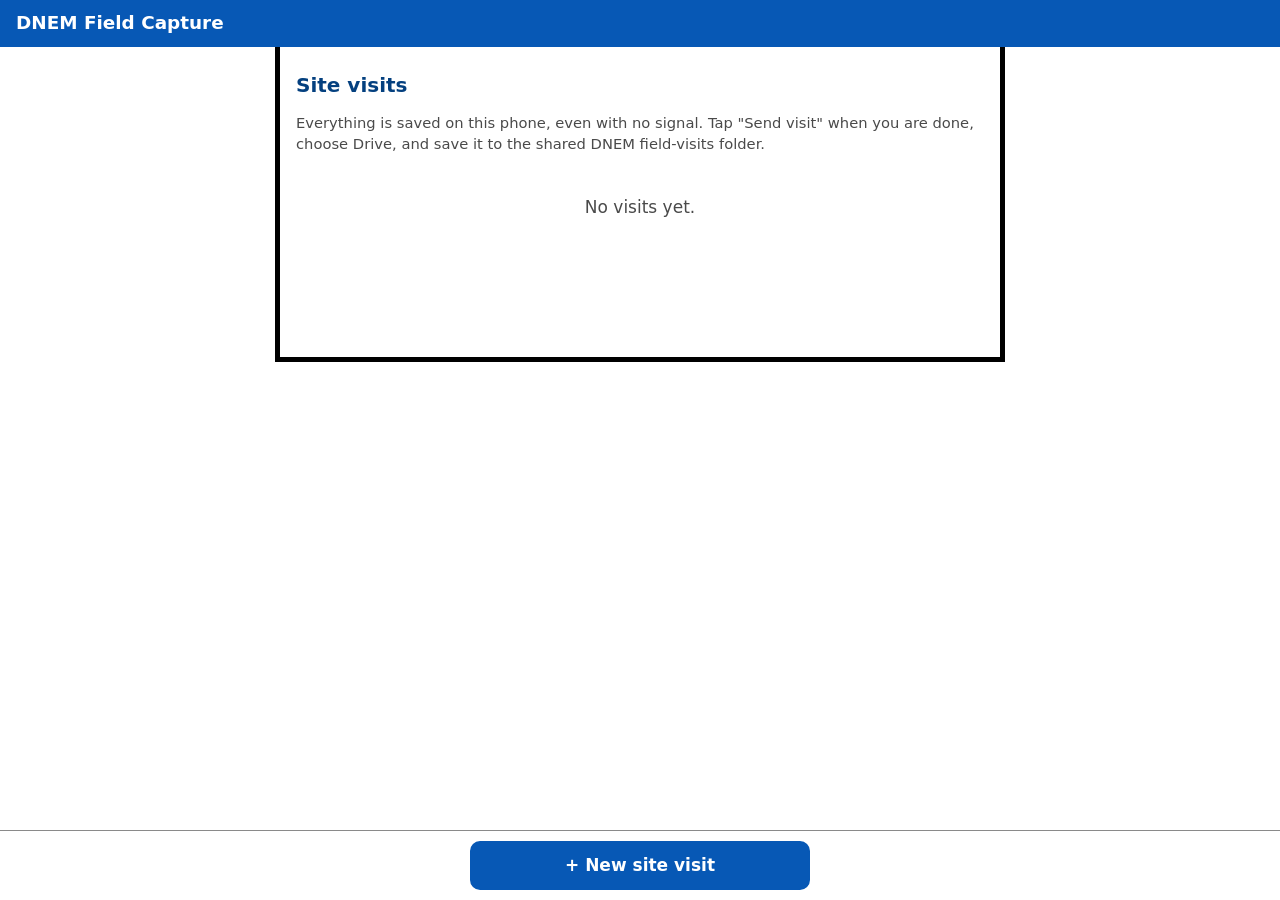
==== src/phone/index.html @ a99c9d87 "Add DNEM Field Capture phone app and report builder Phone app (docs/, served by GitHub Pages) for ca" ====
<!doctype html>
<html lang="en">
<head>
<meta charset="utf-8">
<meta name="viewport" content="width=device-width, initial-scale=1, viewport-fit=cover">
<title>DNEM Field Capture</title>
<meta name="theme-color" content="#0758B5">
<link rel="manifest" href="manifest.webmanifest">
<link rel="icon" href="icon-192.png">
<link rel="apple-touch-icon" href="icon-192.png">
<meta name="apple-mobile-web-app-capable" content="yes">
<meta name="apple-mobile-web-app-title" content="DNEM Field">
<link rel="stylesheet" href="styles.css">
</head>
<body>
<a class="skip" href="#main">Skip to content</a>
<header class="bar">
  <button id="back" class="icon-btn" type="button" aria-label="Back" hidden>&#8592;</button>
  <h1 id="title">DNEM Field Capture</h1>
  <span id="net" class="net" role="status" aria-live="polite"></span>
</header>
<main id="main" tabindex="-1"></main>
<div id="toast" class="toast" role="status" aria-live="polite"></div>
<script src="lib/jszip.min.js"></script>
<script src="rules.js"></script>
<script src="engine.js"></script>
<script src="app.js"></script>
</body>
</html>
---- src/phone/styles.css ----
:root {
  --blue: #0758B5; --blue-dark: #04407f; --tint: #E7EFF9; --text: #1a1a1a; --muted: #4a4a4a;
  --bg: #ffffff; --line: #8a8a8a; --fail: #a4161a; --pass: #1e6b2e; --warn: #7a4b00;
  --focus: #ffbf47;
}
* { box-sizing: border-box; }
html { -webkit-text-size-adjust: 100%; }
body { margin: 0; font: 17px/1.45 Calibri, "Segoe UI", system-ui, -apple-system, sans-serif; color: var(--text); background: var(--bg); }
.skip { position: absolute; left: -999px; top: 0; background: #fff; padding: 8px; z-index: 10; }
.skip:focus { left: 8px; }
:focus-visible { outline: 3px solid var(--focus); outline-offset: 2px; box-shadow: 0 0 0 5px #000; }
.bar { position: sticky; top: 0; z-index: 5; display: flex; align-items: center; gap: 8px; background: var(--blue); color: #fff;
  padding: calc(env(safe-area-inset-top) + 10px) 16px 10px; }
.bar h1 { font-size: 1.15rem; margin: 0; flex: 1; overflow: hidden; text-overflow: ellipsis; white-space: nowrap; }
.icon-btn { background: transparent; color: #fff; border: 2px solid #fff; border-radius: 8px; min-width: 44px; min-height: 44px; font-size: 1.3rem; }
.net { font-size: .85rem; background: rgba(0,0,0,.25); padding: 2px 8px; border-radius: 10px; }
main { padding: 16px; padding-bottom: calc(env(safe-area-inset-bottom) + 96px); max-width: 720px; margin: 0 auto; }
main:focus { outline: none; }
h2 { font-size: 1.25rem; margin: 8px 0 12px; color: var(--blue-dark); }
h3 { font-size: 1.05rem; margin: 20px 0 8px; }
p.help, .hint { color: var(--muted); font-size: .92rem; margin: 2px 0 0; }
.btn { display: inline-flex; align-items: center; justify-content: center; gap: 6px; min-height: 48px; padding: 10px 18px;
  font: inherit; font-weight: 600; border-radius: 10px; border: 2px solid var(--blue); background: var(--blue); color: #fff; cursor: pointer; text-decoration: none; }
.btn.secondary { background: #fff; color: var(--blue-dark); }
.btn.danger { background: #fff; color: var(--fail); border-color: var(--fail); }
.btn.block { width: 100%; }
.row { display: flex; gap: 10px; flex-wrap: wrap; }
.row > .btn { flex: 1 1 140px; }
.card { border: 1px solid var(--line); border-radius: 12px; padding: 12px 14px; margin: 10px 0; background: #fff; }
.card.link { display: block; color: inherit; text-decoration: none; width: 100%; text-align: left; font: inherit; cursor: pointer; }
.card .meta { color: var(--muted); font-size: .9rem; }
.card strong { display: block; }
.badge { display: inline-block; font-size: .8rem; font-weight: 700; padding: 1px 8px; border-radius: 10px; background: var(--tint); color: var(--blue-dark); margin-left: 6px; }
.field { margin: 14px 0; }
.field > label, .field > .lbl, legend { display: block; font-weight: 600; margin-bottom: 4px; }
input[type=text], input[type=date], input[type=number], input[type=search], select, textarea {
  width: 100%; font: inherit; padding: 10px 12px; min-height: 48px; border: 2px solid var(--line); border-radius: 8px; background: #fff; color: var(--text); }
textarea { min-height: 96px; resize: vertical; }
fieldset { border: 1px solid var(--line); border-radius: 10px; padding: 8px 12px 12px; margin: 14px 0; }
.meas { display: grid; grid-template-columns: 1fr auto; gap: 8px; align-items: center; }
.meas select { width: auto; min-width: 84px; }
.na { display: inline-flex; align-items: center; gap: 6px; margin-top: 6px; font-size: .95rem; }
.na input, .choice input, .check input { width: 24px; height: 24px; }
.choices { display: flex; gap: 8px; flex-wrap: wrap; }
.choice { display: inline-flex; align-items: center; gap: 8px; border: 2px solid var(--line); border-radius: 10px; padding: 8px 14px; min-height: 48px; }
.choice:has(input:checked) { border-color: var(--blue); background: var(--tint); }
.check { display: flex; gap: 10px; align-items: flex-start; }
.photos { display: grid; grid-template-columns: repeat(auto-fill, minmax(96px, 1fr)); gap: 8px; margin-top: 8px; }
.photo { position: relative; }
.photo img { width: 100%; aspect-ratio: 1; object-fit: cover; border-radius: 8px; border: 1px solid var(--line); display: block; }
.photo button { position: absolute; top: 4px; right: 4px; min-width: 36px; min-height: 36px; border-radius: 18px; border: 2px solid #fff; background: #000; color: #fff; font-size: 1rem; }
.file-btn { position: relative; overflow: hidden; }
.file-btn input { position: absolute; inset: 0; opacity: 0; cursor: pointer; }
.sticky-actions { position: fixed; left: 0; right: 0; bottom: 0; background: #fff; border-top: 1px solid var(--line);
  padding: 10px 16px calc(env(safe-area-inset-bottom) + 10px); display: flex; gap: 10px; justify-content: center; z-index: 4; }
.sticky-actions .btn { flex: 1; max-width: 340px; }
.toast { position: fixed; left: 50%; transform: translateX(-50%); bottom: calc(env(safe-area-inset-bottom) + 84px); background: #1a1a1a; color: #fff;
  padding: 10px 16px; border-radius: 10px; opacity: 0; transition: opacity .2s; pointer-events: none; max-width: 90vw; z-index: 20; }
.toast.show { opacity: 1; }
.empty { color: var(--muted); text-align: center; padding: 24px 8px; }
.sr { position: absolute; width: 1px; height: 1px; overflow: hidden; clip: rect(0 0 0 0); white-space: nowrap; }
.status-fail { color: var(--fail); font-weight: 700; }
.status-pass { color: var(--pass); font-weight: 700; }
.status-manual { color: var(--warn); font-weight: 700; }
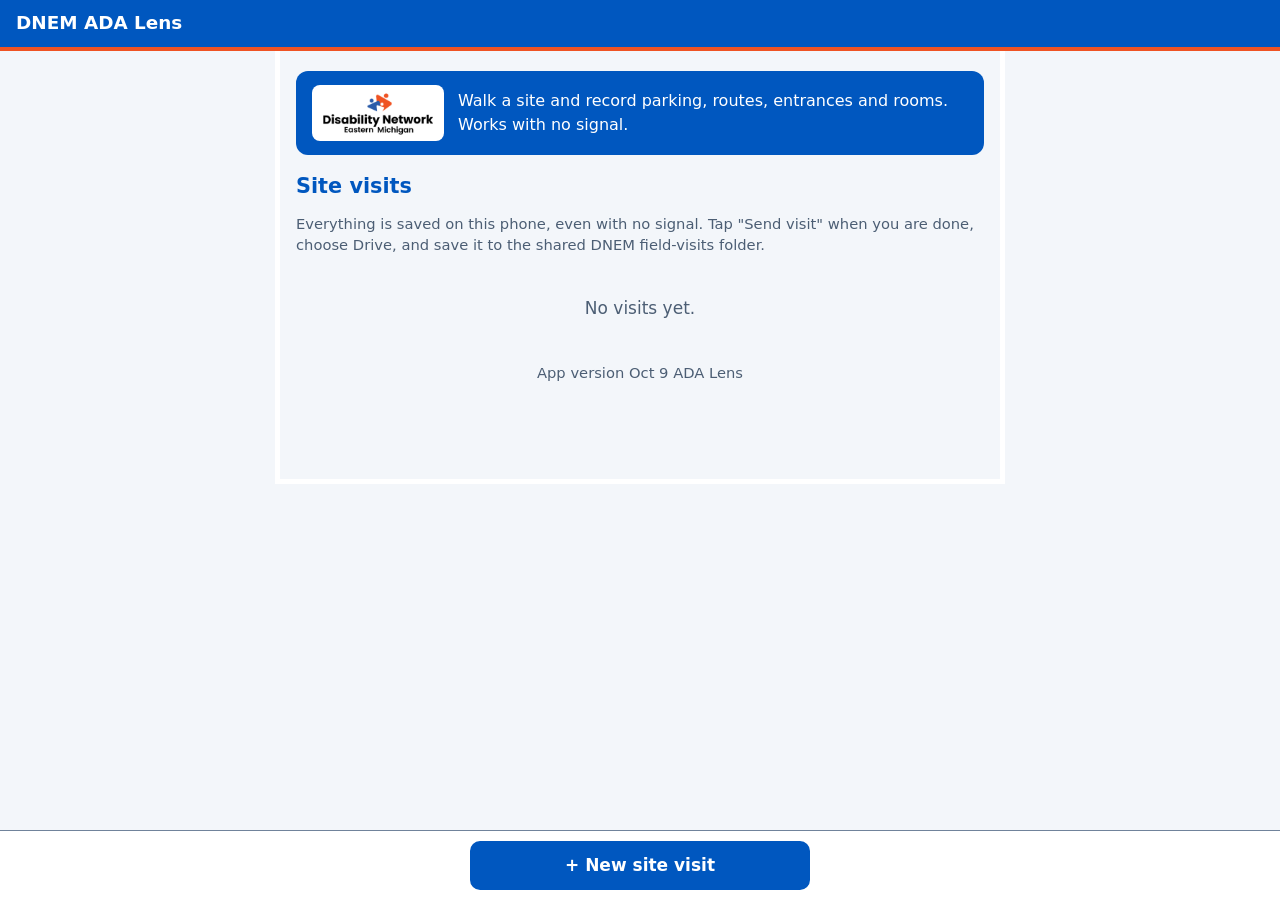
==== commit 980036ba: "Rebrand as DNEM ADA Lens to match the DNEM Access Lens tools Uses the Access Lens logo, blue and ora" ====
--- a/src/phone/index.html
+++ b/src/phone/index.html
@@ -3,20 +3,20 @@
 <head>
 <meta charset="utf-8">
 <meta name="viewport" content="width=device-width, initial-scale=1, viewport-fit=cover">
-<title>DNEM Field Capture</title>
-<meta name="theme-color" content="#0758B5">
+<title>DNEM ADA Lens</title>
+<meta name="theme-color" content="#0057BF">
 <link rel="manifest" href="manifest.webmanifest">
 <link rel="icon" href="icon-192.png">
 <link rel="apple-touch-icon" href="icon-192.png">
 <meta name="apple-mobile-web-app-capable" content="yes">
-<meta name="apple-mobile-web-app-title" content="DNEM Field">
+<meta name="apple-mobile-web-app-title" content="ADA Lens">
 <link rel="stylesheet" href="styles.css">
 </head>
 <body>
 <a class="skip" href="#main">Skip to content</a>
 <header class="bar">
   <button id="back" class="icon-btn" type="button" aria-label="Back" hidden>&#8592;</button>
-  <h1 id="title">DNEM Field Capture</h1>
+  <h1 id="title">DNEM ADA Lens</h1>
   <span id="net" class="net" role="status" aria-live="polite"></span>
 </header>
 <main id="main" tabindex="-1"></main>
@@ -24,6 +24,7 @@
 <script src="lib/jszip.min.js"></script>
 <script src="rules.js"></script>
 <script src="engine.js"></script>
+<script src="walk.js"></script>
 <script src="app.js"></script>
 </body>
 </html>
--- a/src/phone/styles.css
+++ b/src/phone/styles.css
@@ -1,14 +1,15 @@
 :root {
-  --blue: #0758B5; --blue-dark: #04407f; --tint: #E7EFF9; --text: #1a1a1a; --muted: #4a4a4a;
-  --bg: #ffffff; --line: #8a8a8a; --fail: #a4161a; --pass: #1e6b2e; --warn: #7a4b00;
-  --focus: #ffbf47;
+  /* DNEM Access Lens colors (from the desktop tools' branding.py) */
+  --blue: #0057BF; --blue-dark: #004A9F; --orange: #EF5323; --tint: #EAF2FD; --text: #14263E; --heading: #172B46; --muted: #4C5E74;
+  --bg: #F3F6FA; --card: #FFFFFF; --line: #70839B; --card-line: #CCD6E3; --fail: #8A2030; --pass: #175331; --warn: #763600;
+  --focus: #14263E;
 }
 * { box-sizing: border-box; }
 html { -webkit-text-size-adjust: 100%; }
 body { margin: 0; font: 17px/1.45 Calibri, "Segoe UI", system-ui, -apple-system, sans-serif; color: var(--text); background: var(--bg); }
 .skip { position: absolute; left: -999px; top: 0; background: #fff; padding: 8px; z-index: 10; }
 .skip:focus { left: 8px; }
-:focus-visible { outline: 3px solid var(--focus); outline-offset: 2px; box-shadow: 0 0 0 5px #000; }
+:focus-visible { outline: 3px solid var(--focus); outline-offset: 2px; box-shadow: 0 0 0 5px #fff; }
 .bar { position: sticky; top: 0; z-index: 5; display: flex; align-items: center; gap: 8px; background: var(--blue); color: #fff;
   padding: calc(env(safe-area-inset-top) + 10px) 16px 10px; }
 .bar h1 { font-size: 1.15rem; margin: 0; flex: 1; overflow: hidden; text-overflow: ellipsis; white-space: nowrap; }
@@ -16,17 +17,20 @@
 .net { font-size: .85rem; background: rgba(0,0,0,.25); padding: 2px 8px; border-radius: 10px; }
 main { padding: 16px; padding-bottom: calc(env(safe-area-inset-bottom) + 96px); max-width: 720px; margin: 0 auto; }
 main:focus { outline: none; }
-h2 { font-size: 1.25rem; margin: 8px 0 12px; color: var(--blue-dark); }
+h2 { font-size: 1.3rem; margin: 8px 0 12px; color: var(--blue); }
+h3 { color: var(--heading); }
 h3 { font-size: 1.05rem; margin: 20px 0 8px; }
 p.help, .hint { color: var(--muted); font-size: .92rem; margin: 2px 0 0; }
-.btn { display: inline-flex; align-items: center; justify-content: center; gap: 6px; min-height: 48px; padding: 10px 18px;
+.btn { border-radius: 7px; display: inline-flex; align-items: center; justify-content: center; gap: 6px; min-height: 48px; padding: 10px 18px;
   font: inherit; font-weight: 600; border-radius: 10px; border: 2px solid var(--blue); background: var(--blue); color: #fff; cursor: pointer; text-decoration: none; }
-.btn.secondary { background: #fff; color: var(--blue-dark); }
+.btn.secondary { background: #fff; color: var(--blue); }
+.btn:active { background: var(--blue-dark); }
+.btn.secondary:active { background: #D8E8FC; }
 .btn.danger { background: #fff; color: var(--fail); border-color: var(--fail); }
 .btn.block { width: 100%; }
 .row { display: flex; gap: 10px; flex-wrap: wrap; }
 .row > .btn { flex: 1 1 140px; }
-.card { border: 1px solid var(--line); border-radius: 12px; padding: 12px 14px; margin: 10px 0; background: #fff; }
+.card { border: 1px solid var(--card-line); border-radius: 10px; padding: 12px 14px; margin: 10px 0; background: var(--card); box-shadow: 0 1px 2px rgba(20,38,62,.06); }
 .card.link { display: block; color: inherit; text-decoration: none; width: 100%; text-align: left; font: inherit; cursor: pointer; }
 .card .meta { color: var(--muted); font-size: .9rem; }
 .card strong { display: block; }
@@ -62,3 +66,16 @@
 .status-fail { color: var(--fail); font-weight: 700; }
 .status-pass { color: var(--pass); font-weight: 700; }
 .status-manual { color: var(--warn); font-weight: 700; }
+
+.btn.big { min-height: 60px; font-size: 1.1rem; margin-bottom: 8px; }
+ol.walk, ul.checklist { list-style: none; margin: 0; padding: 0; }
+.textlink { color: var(--blue-dark); font-weight: 600; display: inline-block; padding: 10px 0; min-height: 44px; }
+
+/* Access Lens header: blue bar, orange accent line, white logo tile on the home screen */
+.bar { border-bottom: 4px solid var(--orange); }
+.brand { display: flex; gap: 14px; align-items: center; background: var(--blue); color: #fff; border-radius: 12px; padding: 14px 16px; margin: 4px 0 16px; }
+.brand p { margin: 0; font-size: 1rem; }
+.logo-tile { background: #fff; border-radius: 8px; padding: 6px 8px; flex: 0 0 auto; }
+.logo-tile img { display: block; width: 116px; height: auto; }
+.card.link strong { color: var(--heading); }
+.sticky-actions { background: var(--card); }
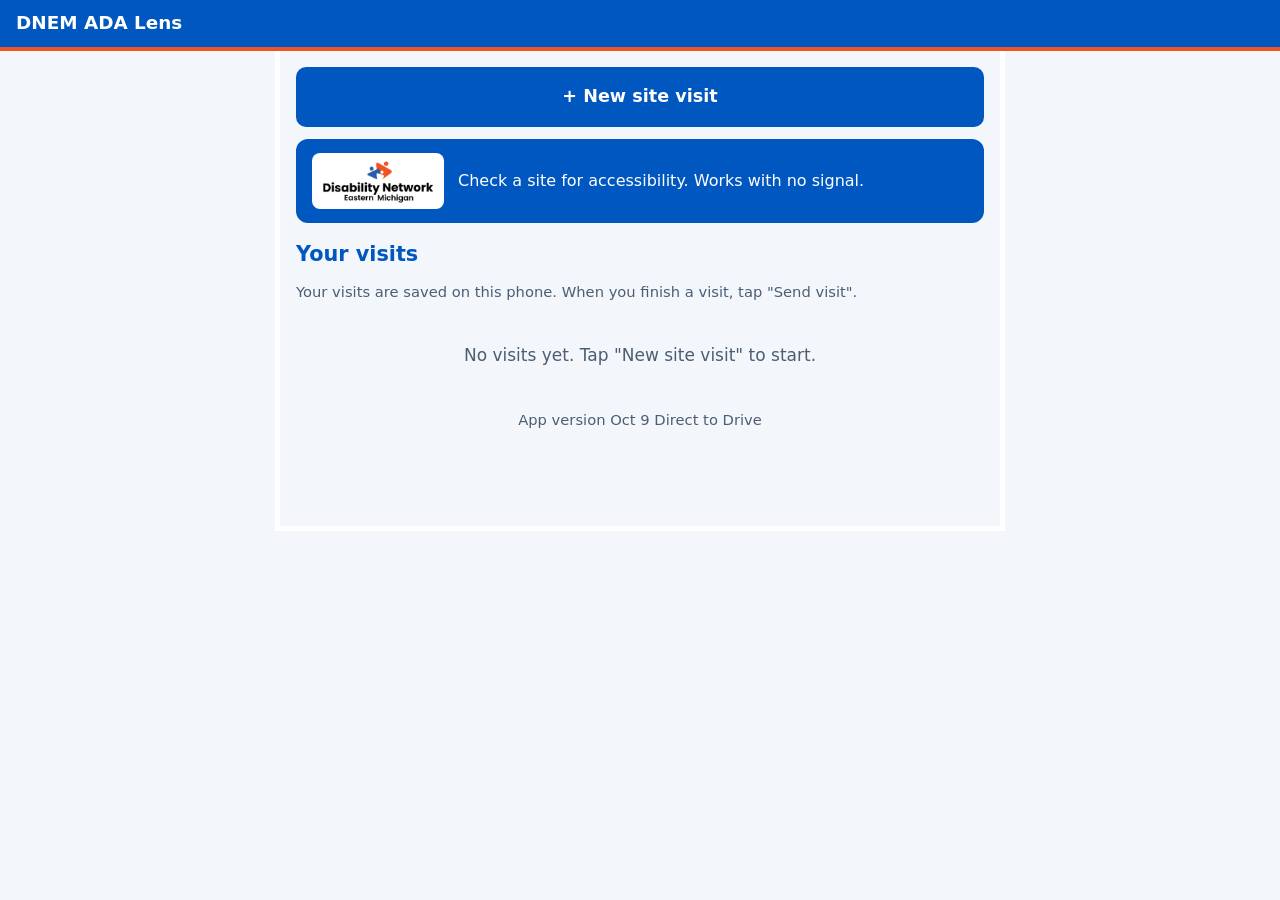
==== commit 1da1a3f3: "Use a DNEM-branded app icon The DNEM logo mark on white with the blue and orange ADA LENS band, plus" ====
--- a/src/phone/index.html
+++ b/src/phone/index.html
@@ -7,7 +7,7 @@
 <meta name="theme-color" content="#0057BF">
 <link rel="manifest" href="manifest.webmanifest">
 <link rel="icon" href="icon-192.png">
-<link rel="apple-touch-icon" href="icon-192.png">
+<link rel="apple-touch-icon" href="icon-180.png">
 <meta name="apple-mobile-web-app-capable" content="yes">
 <meta name="apple-mobile-web-app-title" content="ADA Lens">
 <link rel="stylesheet" href="styles.css">
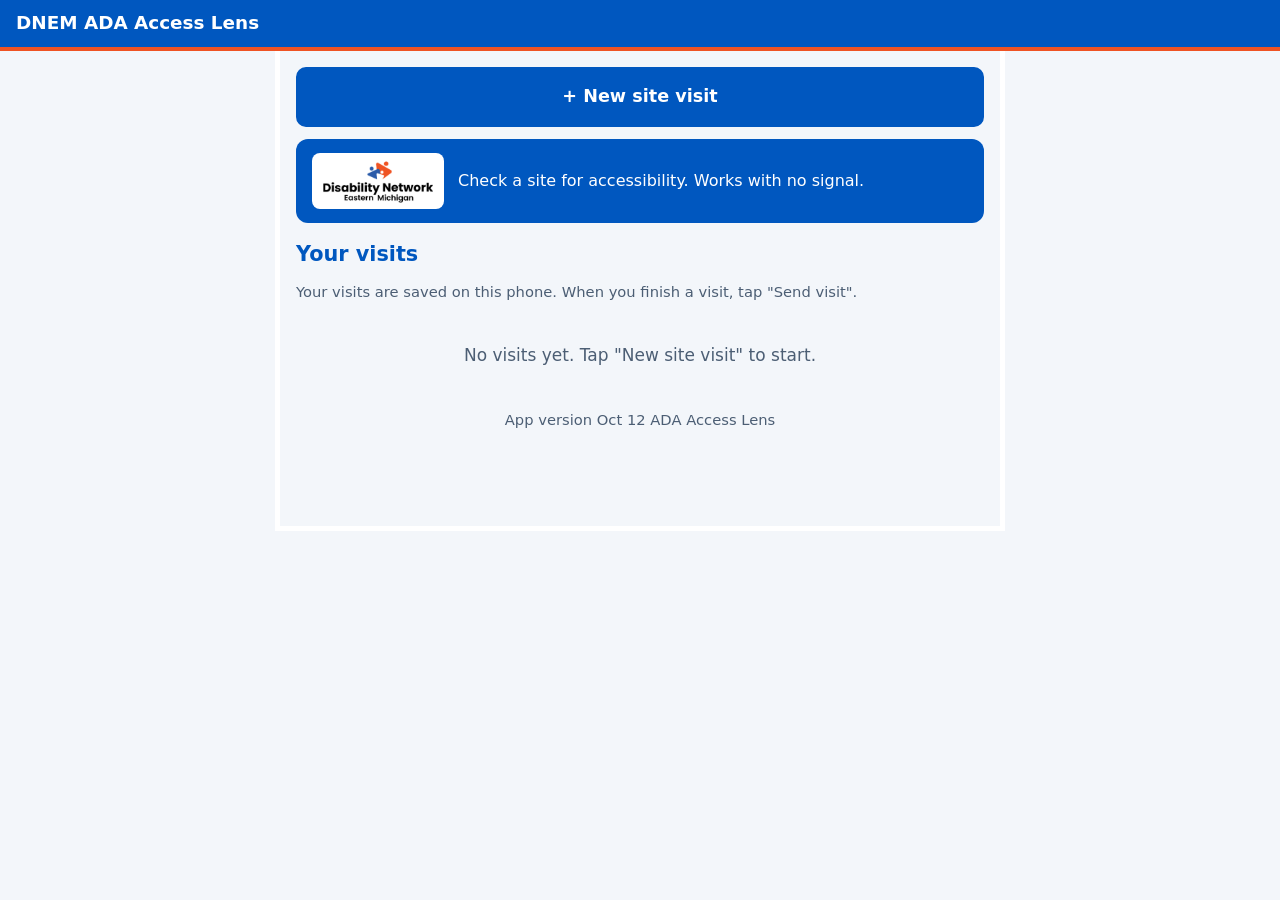
==== commit d087a07e: "Rename the field app to DNEM ADA Access Lens Rebrands the phone app, report builder and source to th" ====
--- a/src/phone/index.html
+++ b/src/phone/index.html
@@ -3,20 +3,20 @@
 <head>
 <meta charset="utf-8">
 <meta name="viewport" content="width=device-width, initial-scale=1, viewport-fit=cover">
-<title>DNEM ADA Lens</title>
+<title>DNEM ADA Access Lens</title>
 <meta name="theme-color" content="#0057BF">
 <link rel="manifest" href="manifest.webmanifest">
 <link rel="icon" href="icon-192.png">
 <link rel="apple-touch-icon" href="icon-180.png">
 <meta name="apple-mobile-web-app-capable" content="yes">
-<meta name="apple-mobile-web-app-title" content="ADA Lens">
+<meta name="apple-mobile-web-app-title" content="ADA Access Lens">
 <link rel="stylesheet" href="styles.css">
 </head>
 <body>
 <a class="skip" href="#main">Skip to content</a>
 <header class="bar">
   <button id="back" class="icon-btn" type="button" aria-label="Back" hidden>&#8592;</button>
-  <h1 id="title">DNEM ADA Lens</h1>
+  <h1 id="title">DNEM ADA Access Lens</h1>
   <span id="net" class="net" role="status" aria-live="polite"></span>
 </header>
 <main id="main" tabindex="-1"></main>
